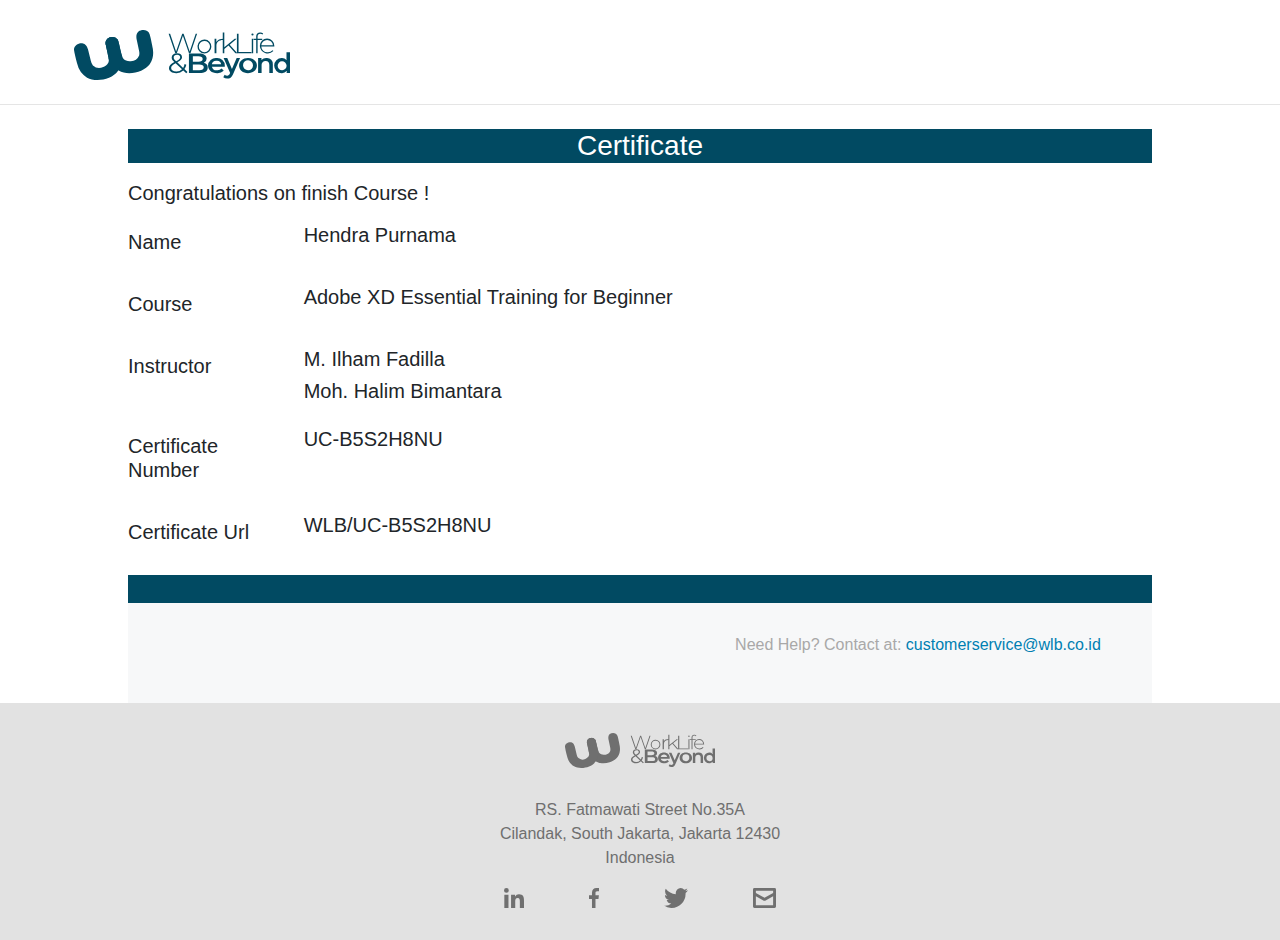
==== wlb certified/index.html @ 095c975c "first commit" ====
<!DOCTYPE html>
<html lang="en">
<head>
    <meta charset="UTF-8">
    <meta name="viewport" content="width=device-width, initial-scale=1.0">
    <meta http-equiv="X-UA-Compatible" content="ie=edge">

    <link rel="stylesheet" href="https://stackpath.bootstrapcdn.com/bootstrap/4.3.1/css/bootstrap.min.css"
    integrity="sha384-ggOyR0iXCbMQv3Xipma34MD+dH/1fQ784/j6cY/iJTQUOhcWr7x9JvoRxT2MZw1T" crossorigin="anonymous">
    <link rel="stylesheet" href="path/to/font-awesome/css/font-awesome.min.css">
    <link rel="stylesheet" href="https://cdnjs.cloudflare.com/ajax/libs/font-awesome/4.7.0/css/font-awesome.min.css">
    <link rel="stylesheet" href="style.css">

    <title>Document</title>
</head>
<body>
    <header class="flex-container">
        <img class="logo" src="./images/Group 39.svg" alt="">
        <hr class="my-4">
    </header>  


    <main>

        <div class="flex-container">
            <div class="notification">
                    <h3>Certificate</h3>
            </div>
        </div>

        <div class="flex-container">
            <div class="greetings">
                    <h5>Congratulations on finish Course !</h5>
            </div>
        </div>

        <form>
            <div class="form-group row">
              <label for="Name" class="col-sm-2 col-form-label"> <h5>Name</h5> </label>
              <div class="col-sm-10">
                <h5 class="name-cer">Hendra Purnama</h5>
              </div>
            </div>
            <div class="form-group row">
                <label for="Course" class="col-sm-2 col-form-label"> <h5>Course</h5> </label>
                <div class="col-sm-10">
                <h5 class="course-cer">Adobe XD Essential Training for Beginner</h5>
                </div>
            </div>
            <div class="form-group row">
                <label for="Instructor" class="col-sm-2 col-form-label"> <h5>Instructor</h5> </label>
                <div class="col-sm-10">
                  <h5 class="instructor-cer">M. Ilham Fadilla</h5>
                  <h5 class="instructor-cer"> Moh. Halim Bimantara</h5>
                </div>
            </div>
            <div class="form-group row">
                <label for="Certificate-Number" class="col-sm-2 col-form-label"> <h5>Certificate Number</h5> </label>
                <div class="col-sm-10">
                <h5 class="no-cer">UC-B5S2H8NU</h5>
                </div>
            </div>
            <div class="form-group row">
                <label for="Certificate-Url" class="col-sm-2 col-form-label"> <h5>Certificate Url</h5> </label>
                <div class="col-sm-10">
                <h5 class="url-cer">WLB/UC-B5S2H8NU</h5>
                </div>
            </div>      
        </form>

        <div class="flex-container-3">
            <div class="status">
                    <h3></h3>
            </div>
        </div>




        <div class="flex-container">
            <div class="contact-us">
                <p> Need Help? Contact at: <font color="#007fb2">customerservice@wlb.co.id</font> </p>  
            </div>
        </div>

    </main>



    <footer>
        <div class="flex-container">
            <div>
                <img class="footer-logo" src="./images/Group 745.svg" alt="">                  
            </div>

            <div class="text-footer">
                <p>RS. Fatmawati Street No.35A
                    <br>
                    Cilandak, South Jakarta, Jakarta 12430
                    <br>
                    Indonesia</p>                    
            </div>

            <div>   
                <a href="#"><img class="social-icon" src="./images/Group 305.svg" alt="" ></a>
                <a href=""><img class="social-icon" src="./images/Path 38.svg" alt=""></a>
                <a href=""><img class="social-icon" src="./images/Path 39.svg" alt=""></a>
                <a href=""><img class="social-icon" src="./images/Path 316.svg" alt=""></a>   
            </div>
        </div>
    </footer>
</body>
</html>
---- wlb certified/style.css ----
body, html {
    padding: 0;
	margin: 0;
	height: 100%;
	width: 100%;
    position: relative;
}

.logo {
    padding: 30px 0 0 10px;
    height: 80px;
    margin: 0 5% 0 5%; 
}

main {
	margin: 0 10% 0 10%;
}

.notification {
    text-align: center;
    background-color: #014a62;
    color: #ffffff;
}

.flex-container-3 {
    background-color: #014a62;
    padding: 10px 0 10px 0;
}

.greetings {
	padding: 10px 0 10px 0;
}

.main-text{
    margin: 5%;
}

.contact-us {
    background-color: #f7f8f9;
    text-align: right;
    padding: 30px 0 30px 0;
}

.contact-us p{
    color: #a9a8a8;
    padding-right: 5%;
}

footer {
    background-color: #e2e2e2;
    text-align: center;
    padding: 30px 0 30px 0; 
}

.footer-logo {
    padding-bottom: 30px;
    height: 65px;
}

.text-footer{
    border-spacing: 100px;
    color: #6f6f6f;
}

.social-icon {
    padding: 0 30px 0 30px;
    height: 20px;
}
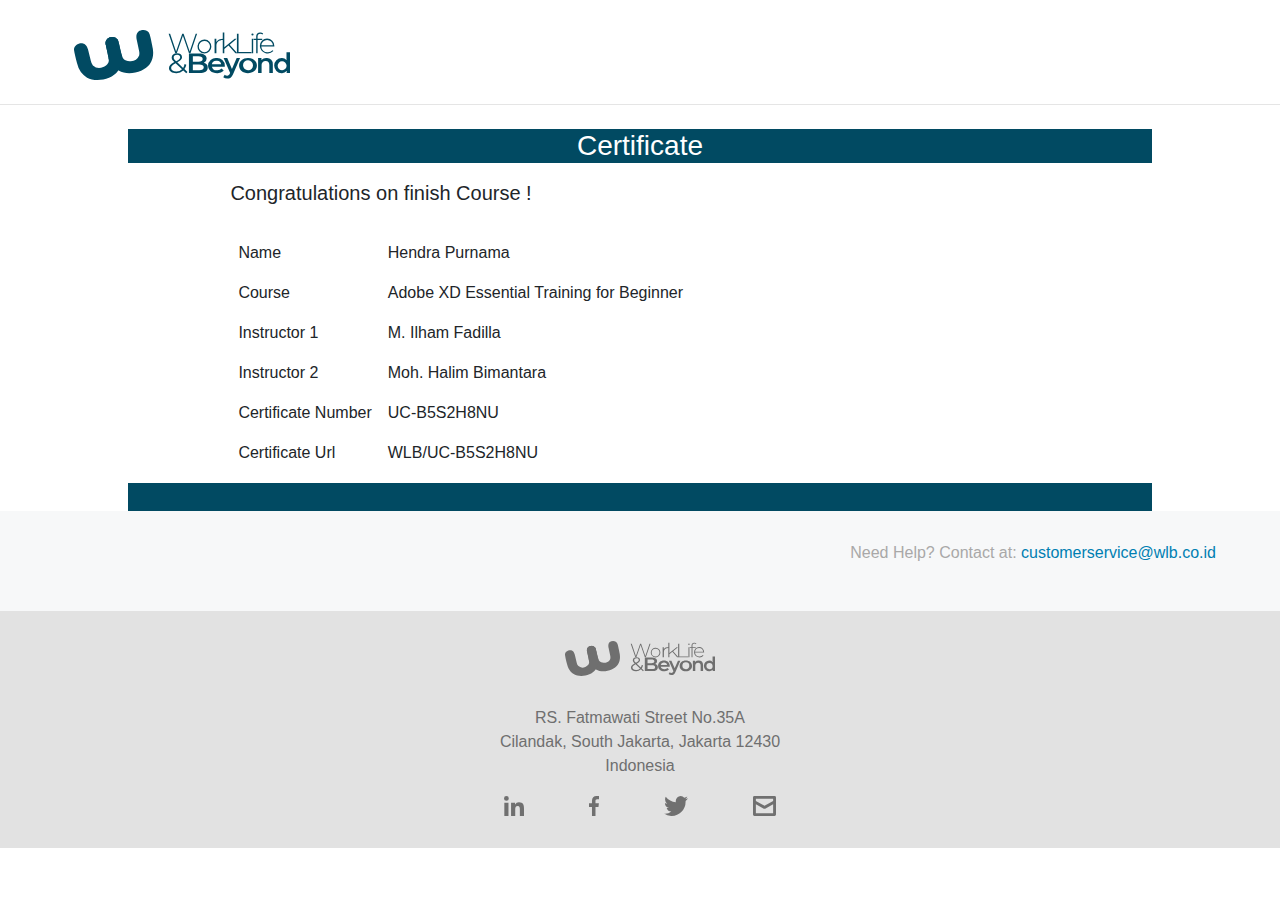
==== commit 978751d9: "second commit" ====
--- a/wlb certified/index.html
+++ b/wlb certified/index.html
@@ -34,39 +34,37 @@
             </div>
         </div>
 
-        <form>
-            <div class="form-group row">
-              <label for="Name" class="col-sm-2 col-form-label"> <h5>Name</h5> </label>
-              <div class="col-sm-10">
-                <h5 class="name-cer">Hendra Purnama</h5>
-              </div>
+        <div class="flex-container">
+            <div class="order-detail">
+                <table>
+                        <tr>
+                            <td>Name</td>
+                            <td>Hendra Purnama</td>
+                        </tr>
+                        <tr>
+                            <td>Course</td>
+                            <td>Adobe XD Essential Training for Beginner</td>
+                        </tr>
+                        <tr>
+                            <td>Instructor 1</td>
+                            <td>M. Ilham Fadilla</td>
+                        </tr>
+                        <tr>
+                            <td>Instructor 2</td>
+                            <td>Moh. Halim Bimantara</td>
+                        </tr>
+                        <tr>
+                            <td>Certificate Number</td>
+                            <td>UC-B5S2H8NU</td>
+                        </tr>
+                        <tr>
+                            <td>Certificate Url</td>
+                            <td>WLB/UC-B5S2H8NU</td>
+                        </tr>
+                </table>
             </div>
-            <div class="form-group row">
-                <label for="Course" class="col-sm-2 col-form-label"> <h5>Course</h5> </label>
-                <div class="col-sm-10">
-                <h5 class="course-cer">Adobe XD Essential Training for Beginner</h5>
-                </div>
-            </div>
-            <div class="form-group row">
-                <label for="Instructor" class="col-sm-2 col-form-label"> <h5>Instructor</h5> </label>
-                <div class="col-sm-10">
-                  <h5 class="instructor-cer">M. Ilham Fadilla</h5>
-                  <h5 class="instructor-cer"> Moh. Halim Bimantara</h5>
-                </div>
-            </div>
-            <div class="form-group row">
-                <label for="Certificate-Number" class="col-sm-2 col-form-label"> <h5>Certificate Number</h5> </label>
-                <div class="col-sm-10">
-                <h5 class="no-cer">UC-B5S2H8NU</h5>
-                </div>
-            </div>
-            <div class="form-group row">
-                <label for="Certificate-Url" class="col-sm-2 col-form-label"> <h5>Certificate Url</h5> </label>
-                <div class="col-sm-10">
-                <h5 class="url-cer">WLB/UC-B5S2H8NU</h5>
-                </div>
-            </div>      
-        </form>
+        </div>
+
 
         <div class="flex-container-3">
             <div class="status">
@@ -74,16 +72,13 @@
             </div>
         </div>
 
-
-
-
-        <div class="flex-container">
-            <div class="contact-us">
-                <p> Need Help? Contact at: <font color="#007fb2">customerservice@wlb.co.id</font> </p>  
-            </div>
+    </main>
+    
+    <div class="flex-container">
+        <div class="contact-us">
+            <p> Need Help? Contact at: <font color="#007fb2">customerservice@wlb.co.id</font> </p>  
         </div>
-
-    </main>
+    </div>
 
 
 
--- a/wlb certified/style.css
+++ b/wlb certified/style.css
@@ -28,11 +28,25 @@
 }
 
 .greetings {
-	padding: 10px 0 10px 0;
+    padding: 10px 0 0 0;
+    margin-left: 10%;
 }
 
 .main-text{
     margin: 5%;
+}
+
+.order-detail {
+    border-collapse: collapse;
+    padding: 20px 0 10px 0;
+    margin: 0 10% 0 10%;
+    overflow-x: auto;
+}
+
+.order-detail td {
+    padding: 8px;
+    text-align: left;
+    font-size: 20px solid black;
 }
 
 .contact-us {
@@ -46,10 +60,12 @@
     padding-right: 5%;
 }
 
+
 footer {
     background-color: #e2e2e2;
     text-align: center;
     padding: 30px 0 30px 0; 
+    width: 100%;
 }
 
 .footer-logo {
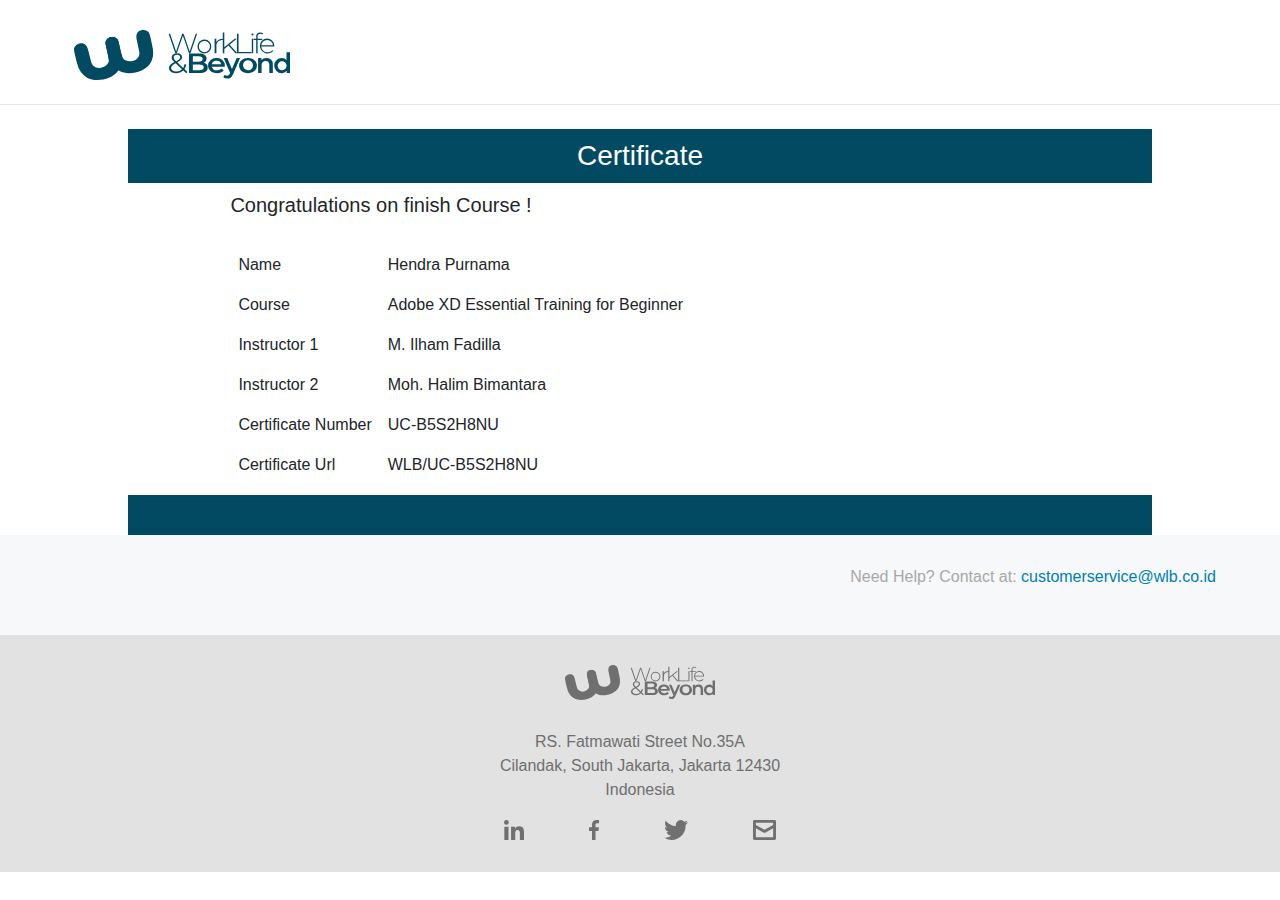
==== commit ed0b2418: "third commit" ====
--- a/wlb certified/index.html
+++ b/wlb certified/index.html
@@ -11,7 +11,7 @@
     <link rel="stylesheet" href="https://cdnjs.cloudflare.com/ajax/libs/font-awesome/4.7.0/css/font-awesome.min.css">
     <link rel="stylesheet" href="style.css">
 
-    <title>Document</title>
+    <title>Certificate</title>
 </head>
 <body>
     <header class="flex-container">
@@ -98,9 +98,9 @@
 
             <div>   
                 <a href="#"><img class="social-icon" src="./images/Group 305.svg" alt="" ></a>
-                <a href=""><img class="social-icon" src="./images/Path 38.svg" alt=""></a>
-                <a href=""><img class="social-icon" src="./images/Path 39.svg" alt=""></a>
-                <a href=""><img class="social-icon" src="./images/Path 316.svg" alt=""></a>   
+                <a href="#"><img class="social-icon" src="./images/Path 38.svg" alt=""></a>
+                <a href="#"><img class="social-icon" src="./images/Path 39.svg" alt=""></a>
+                <a href="#"><img class="social-icon" src="./images/Path 316.svg" alt=""></a>   
             </div>
         </div>
     </footer>
--- a/wlb certified/style.css
+++ b/wlb certified/style.css
@@ -24,6 +24,11 @@
 
 .flex-container-3 {
     background-color: #014a62;
+    padding: 10px 0 10px 0;
+}
+
+h3 {
+    margin: auto;
     padding: 10px 0 10px 0;
 }
 
